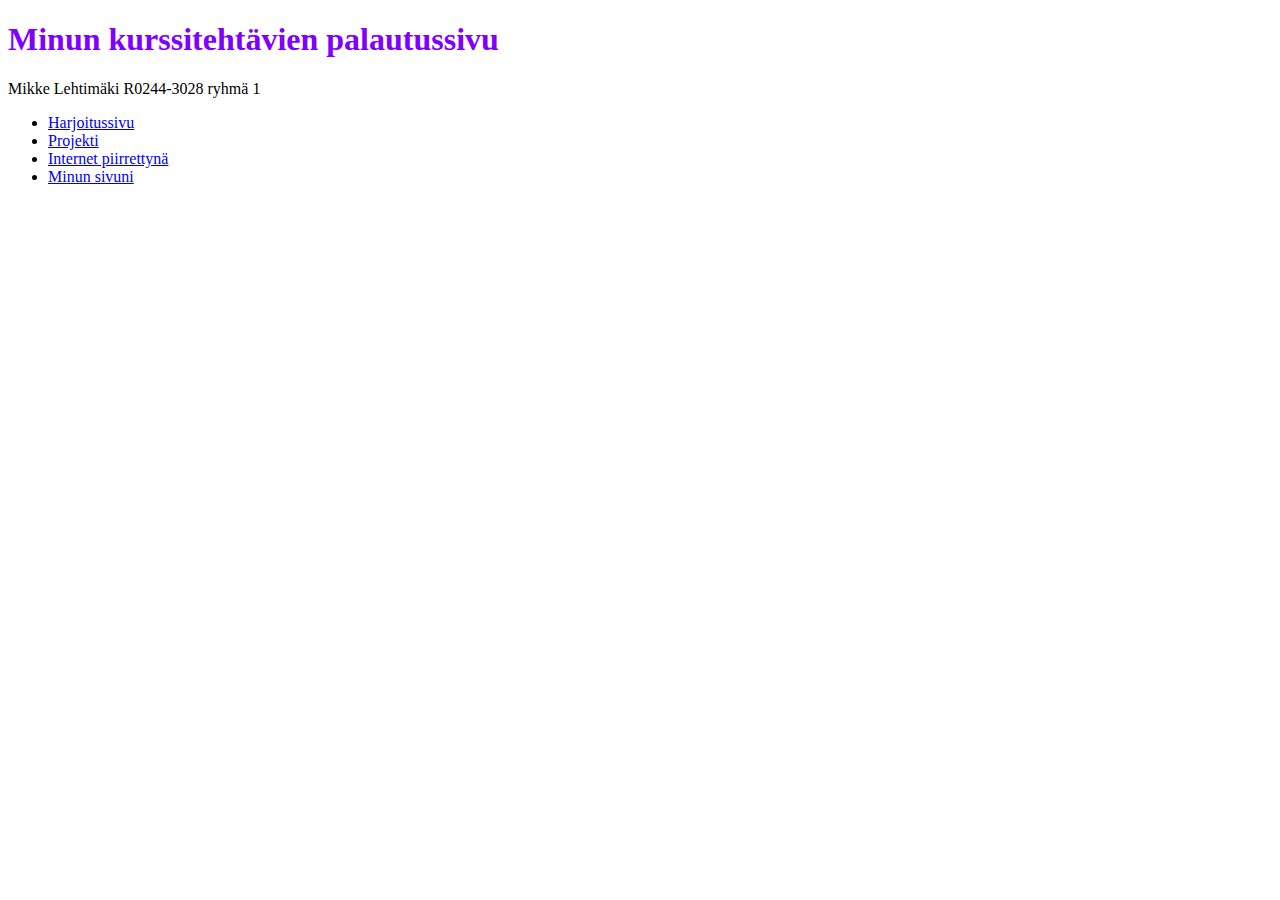
==== index.html @ 723bd568 "Update index.html" ====
<!DOCTYPE html>
<html lang="en">
<head>
    <meta charset="UTF-8">
    <meta name="viewport" content="width=device-width, initial-scale=1">
    <link rel="stylesheet" href="style.css">
</head>
<body>
    <h1>Minun kurssitehtävien palautussivu</h1>
    <p>Mikke Lehtimäki R0244-3028 ryhmä 1</p>
    <ul>
        <li><a href="harjoitus.html">Harjoitussivu</a></li> 
        <li><a href="(Lisää tänne linkki myöhemmin)">Projekti</a></li>
        <li><a href="Kuva.html">Internet piirrettynä</a></li>
        <li><a href="verkkosivut.html">Minun sivuni</a></li>
    </ul>
</body>
</html>
---- style.css ----
h1{color:#7F00FF}
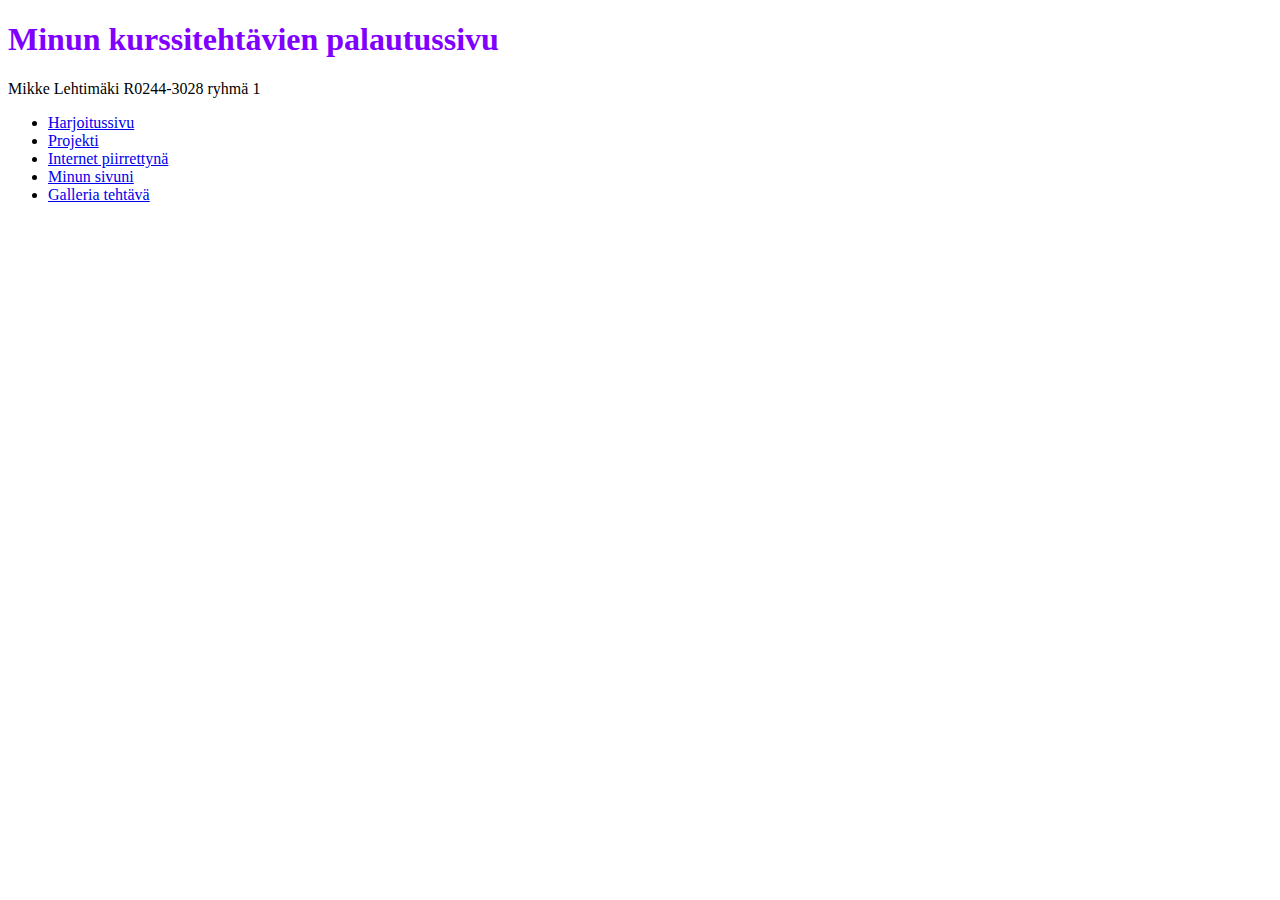
==== commit 86f4ea07: "Update index.html" ====
--- a/index.html
+++ b/index.html
@@ -12,7 +12,8 @@
         <li><a href="harjoitus.html">Harjoitussivu</a></li> 
         <li><a href="(Lisää tänne linkki myöhemmin)">Projekti</a></li>
         <li><a href="Kuva.html">Internet piirrettynä</a></li>
-        <li><a href="verkkosivut.html">Minun sivuni</a></li>
+        <li><a href="Koodaus projekti/verkkosivut.html">Minun sivuni</a></li>
+        <li><a href="galleria/index.html">Galleria tehtävä</a></li>
     </ul>
 </body>
 </html> 
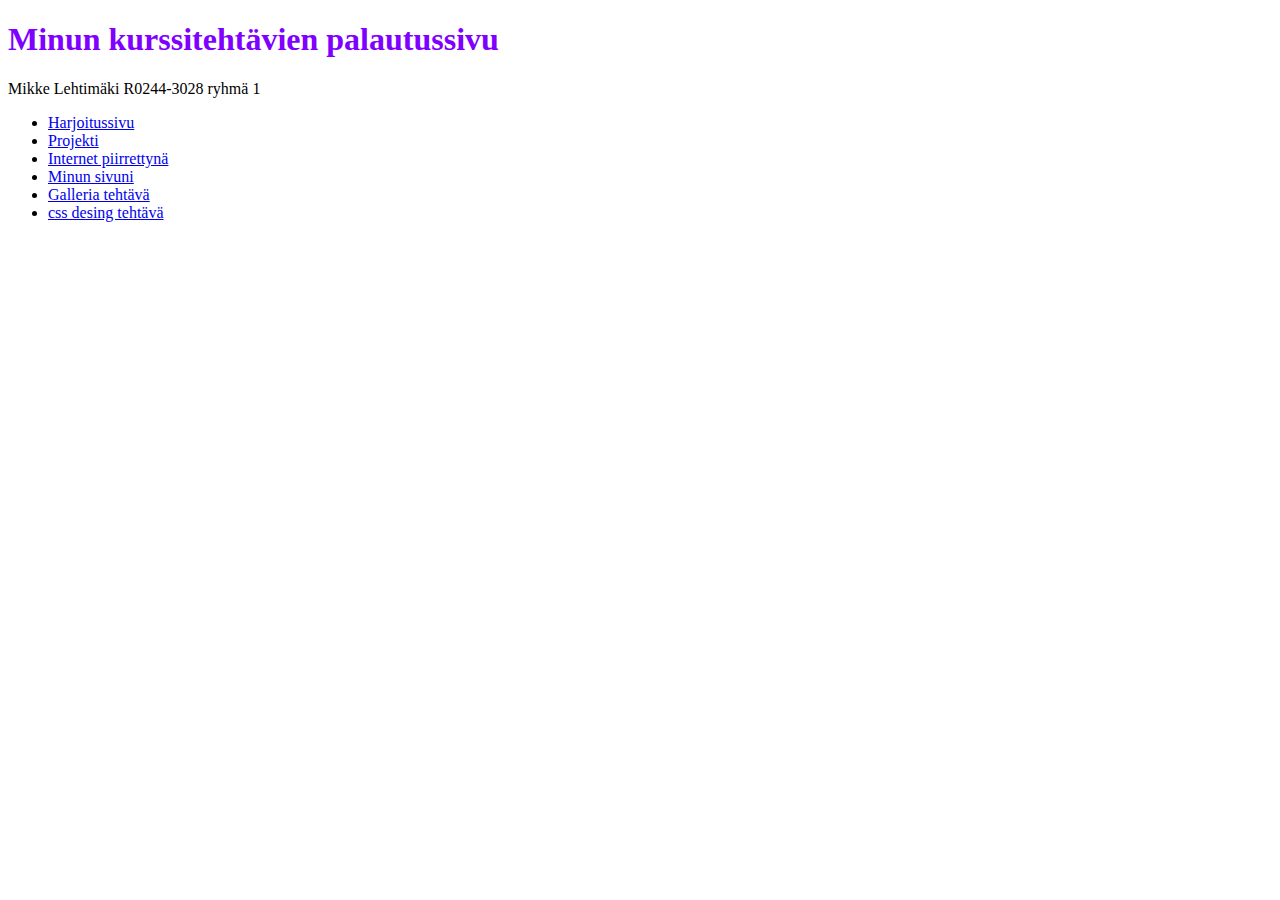
==== commit 0372d0ed: "Update index.html" ====
--- a/index.html
+++ b/index.html
@@ -14,6 +14,7 @@
         <li><a href="Kuva.html">Internet piirrettynä</a></li>
         <li><a href="Koodaus projekti/verkkosivut.html">Minun sivuni</a></li>
         <li><a href="galleria/index.html">Galleria tehtävä</a></li>
+        <li><a href="css desing/index.html">css desing tehtävä</a></li>
     </ul>
 </body>
 </html> 
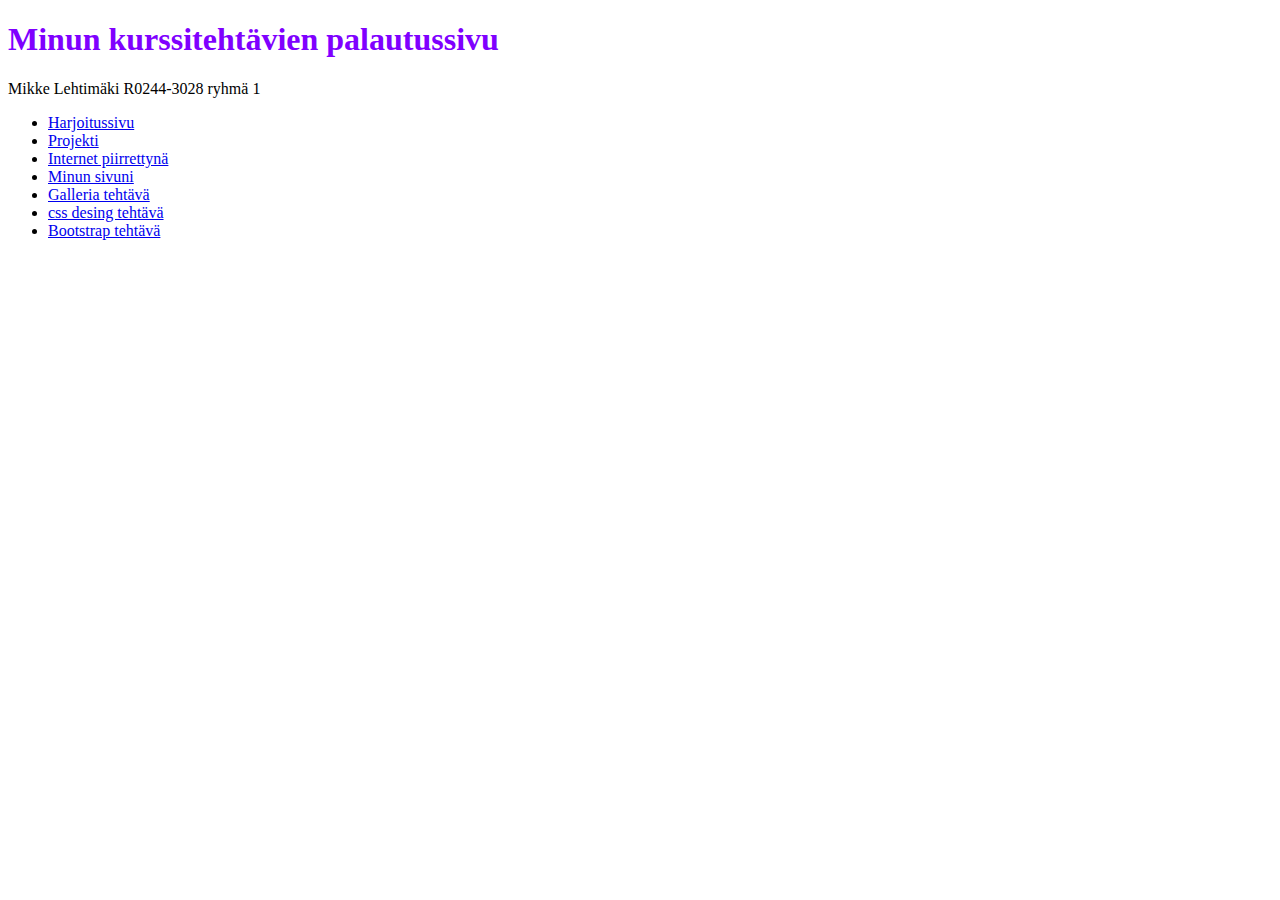
==== commit 3ab8938f: "Update index.html" ====
--- a/index.html
+++ b/index.html
@@ -14,7 +14,8 @@
         <li><a href="Kuva.html">Internet piirrettynä</a></li>
         <li><a href="Koodaus projekti/verkkosivut.html">Minun sivuni</a></li>
         <li><a href="galleria/index.html">Galleria tehtävä</a></li>
-        <li><a href="css desing/index.html">css desing tehtävä</a></li>
+        <li><a href="css design/index.html">css desing tehtävä</a></li>
+         <li><a href="CODING/bootsrap.html">Bootstrap tehtävä</a></li>
     </ul>
 </body>
 </html> 
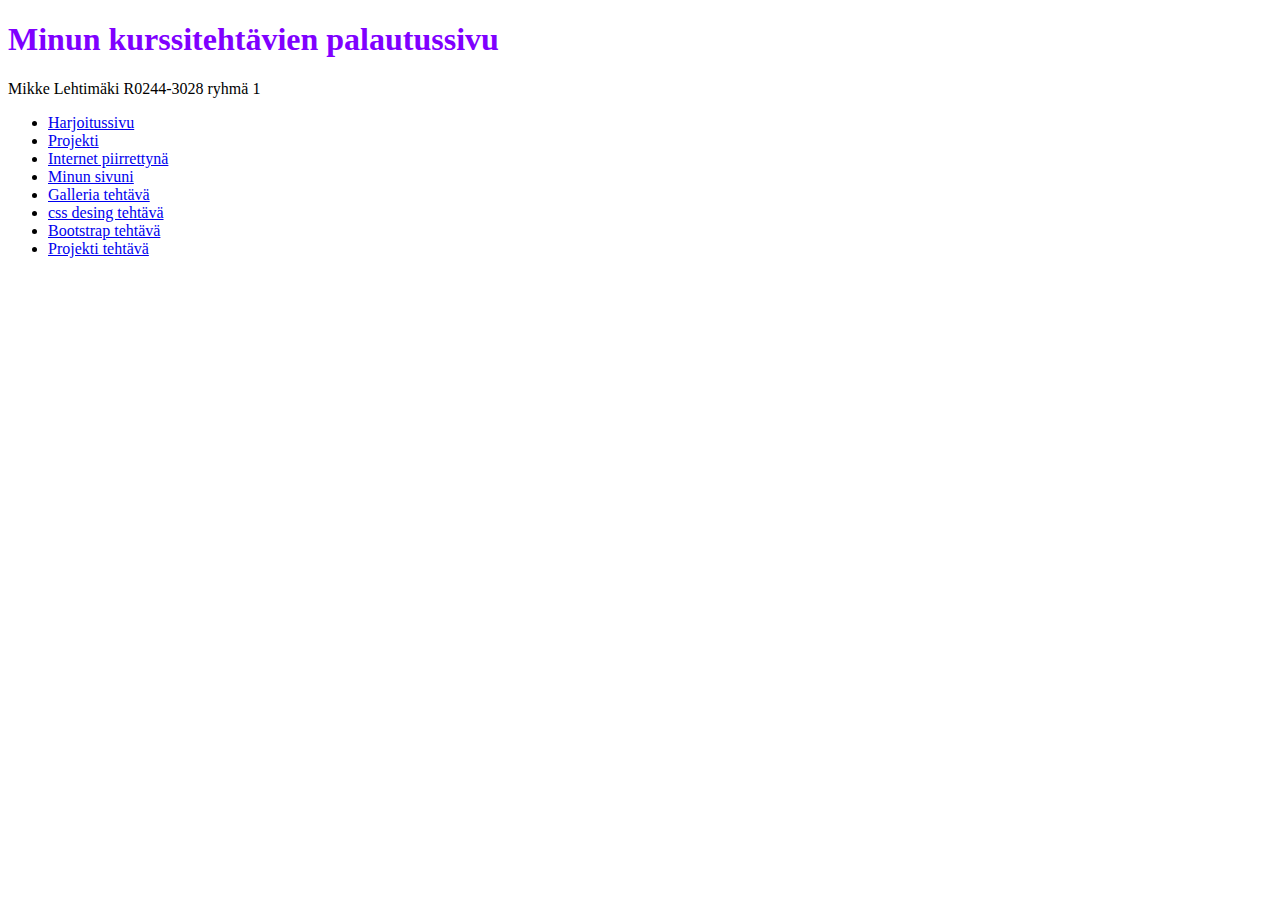
==== commit 7a4d4d21: "Update index.html" ====
--- a/index.html
+++ b/index.html
@@ -16,6 +16,7 @@
         <li><a href="galleria/index.html">Galleria tehtävä</a></li>
         <li><a href="css design/index.html">css desing tehtävä</a></li>
          <li><a href="CODING/bootsrap.html">Bootstrap tehtävä</a></li>
+         <li><a href="Projekti/index.html">Projekti tehtävä</a></li>
     </ul>
 </body>
 </html> 
